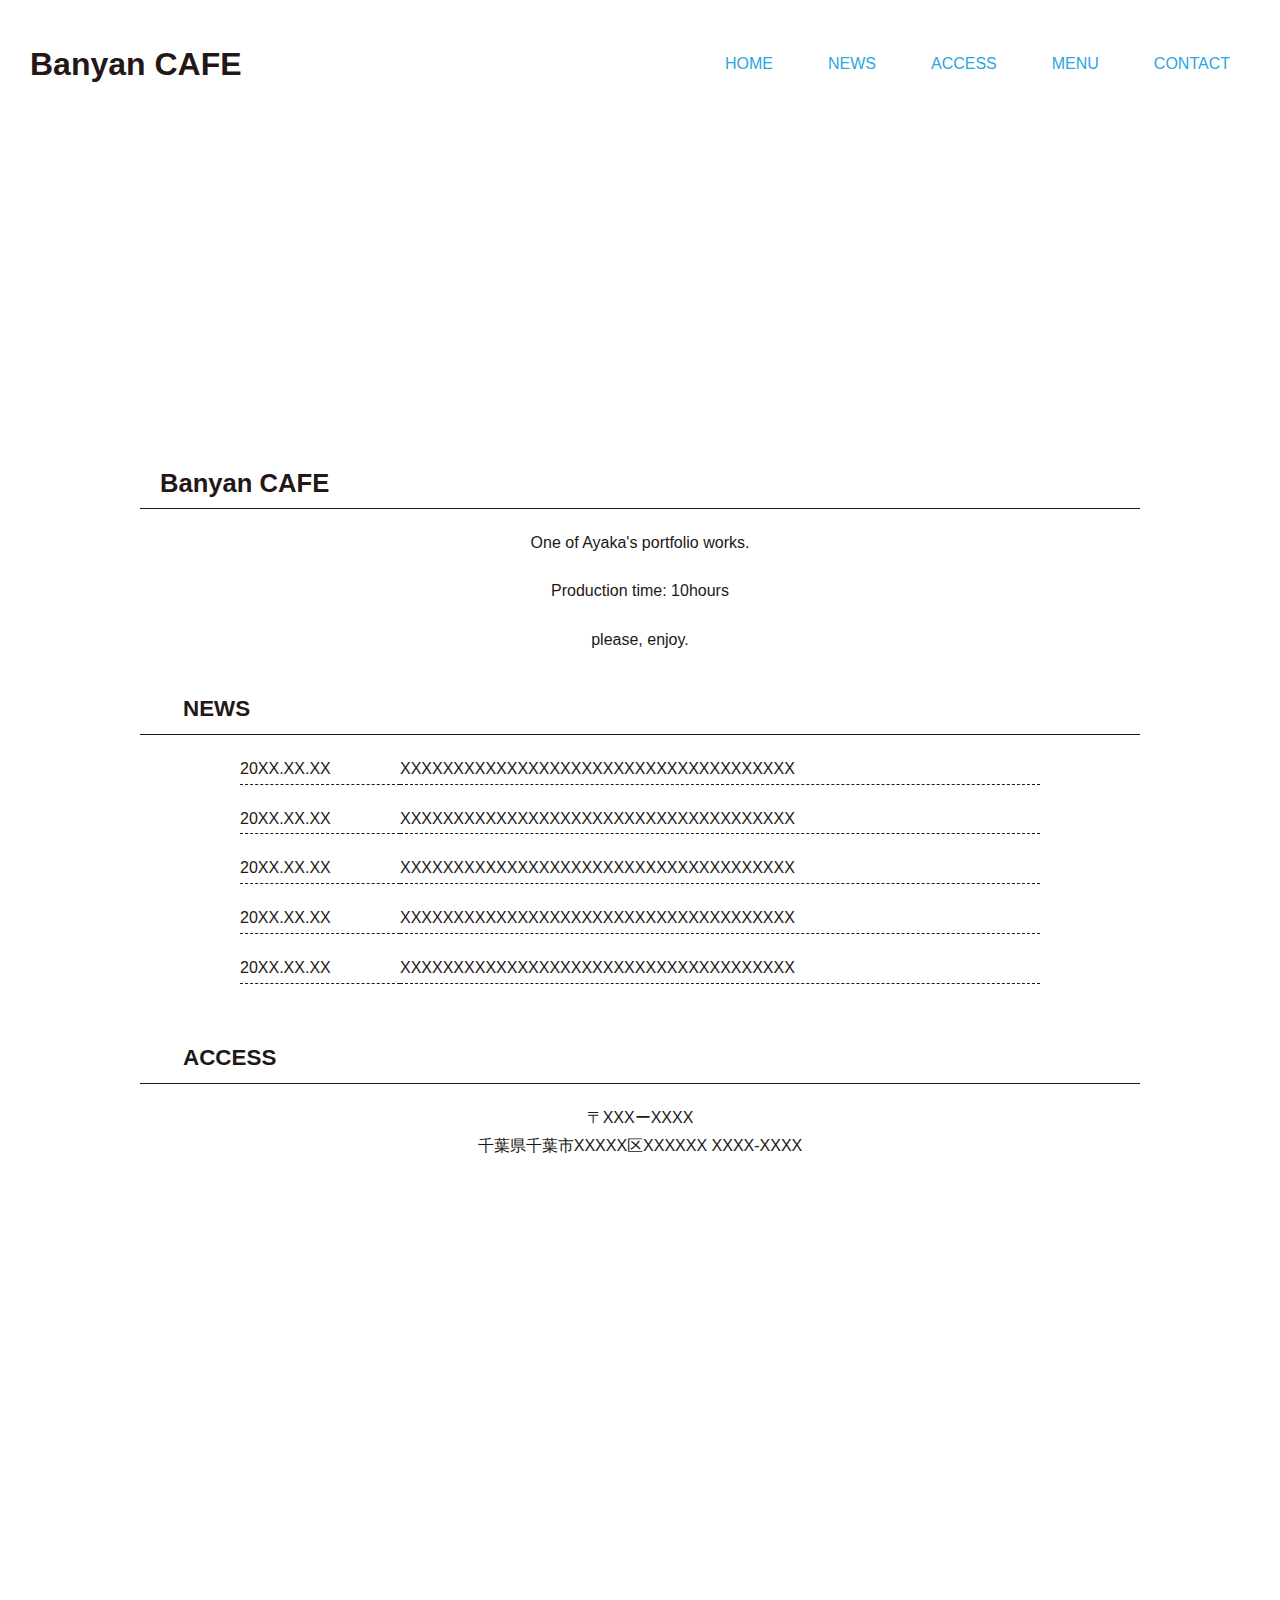
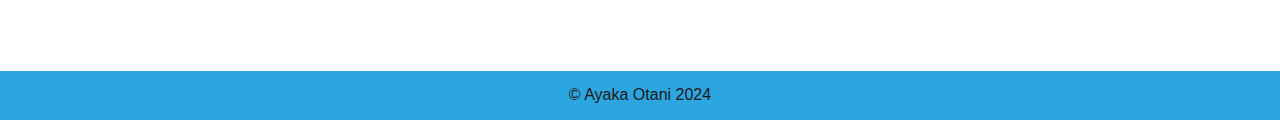
==== portfolio/works1/index.html @ fd1e1c2f "20240901" ====
<!DOCTYPE html>
<html lang="en">
  <head>
    <meta charset="UTF-8" />
    <meta name="viewport" content="width=device-width, initial-scale=1.0" />
    <title>ayaka's Portfolio_work1</title>
    <meta
      name="description"
      content="テキストテキストテキストテキストテキストテキストテキストテキスト"
    />
    <link
      rel="icon"
      type="image/png"
      sizes="16x16"
      href="/images/favicon.png"
    />
    <link
      rel="stylesheet"
      href="https://cdn.jsdelivr.net/npm/swiper@11/swiper-bundle.min.css"
    />
    <link rel="stylesheet" href="css/style.css" />
  </head>
  <body>
    <header>
      <div class="header-inner">
        <h1>Banyan CAFE</h1>
        <nav>
          <ul>
            <li><a href="/portfolio/works1/index.html#">HOME</a></li>
            <li><a href="/portfolio/works1/index.html#news">NEWS</a></li>
            <li><a href="/portfolio/works1/index.html#access">ACCESS</a></li>
            <li><a href="/portfolio/works1/menu.html">MENU</a></li>
            <li><a href="/portfolio/works1/contact.html">CONTACT</a></li>
          </ul>
        </nav>
      </div>
    </header>
    <main>
      <div class="main-visual-index">
        <div class="swiper mySwiper">
          <div class="swiper-wrapper">
            <div class="swiper-slide slide1"></div>
            <div class="swiper-slide slide2"></div>
            <div class="swiper-slide slide3"></div>
          </div>
        </div>
      </div>
      <section class="about">
        <h2>Banyan CAFE</h2>
        <div class="about-text">
          <p>One of Ayaka's portfolio works.</p>
          <p>Production time: 10hours</p>
          <p>please, enjoy.</p>
        </div>
      </section>
      <section id="news" class="news">
        <h3>NEWS</h3>
        <dl>
          <dt>20XX.XX.XX</dt>
          <dd>XXXXXXXXXXXXXXXXXXXXXXXXXXXXXXXXXXXXX</dd>

          <dt>20XX.XX.XX</dt>
          <dd>XXXXXXXXXXXXXXXXXXXXXXXXXXXXXXXXXXXXX</dd>

          <dt>20XX.XX.XX</dt>
          <dd>XXXXXXXXXXXXXXXXXXXXXXXXXXXXXXXXXXXXX</dd>

          <dt>20XX.XX.XX</dt>
          <dd>XXXXXXXXXXXXXXXXXXXXXXXXXXXXXXXXXXXXX</dd>

          <dt>20XX.XX.XX</dt>
          <dd>XXXXXXXXXXXXXXXXXXXXXXXXXXXXXXXXXXXXX</dd>
        </dl>
      </section>
      <section id="access" class="access">
        <h3>ACCESS</h3>
        <p>〒XXXーXXXX<br />千葉県千葉市XXXXX区XXXXXX XXXX-XXXX</p>
        <div class="map">
          <iframe
            src="https://www.google.com/maps/embed?pb=!1m18!1m12!1m3!1d9336.062385157247!2d140.1918940253071!3d35.592105172046914!2m3!1f0!2f0!3f0!3m2!1i1024!2i768!4f13.1!3m3!1m2!1s0x60229b11308e0ef7%3A0xf6ffb0e9baac94f2!2z5Y2D6JGJ55yM5Y2D6JGJ5biC5Lit5aSu5Yy6!5e0!3m2!1sja!2sjp!4v1725166890448!5m2!1sja!2sjp"
            width="80%"
            height="450"
            style="border: 0"
            allowfullscreen=""
            loading="lazy"
            referrerpolicy="no-referrer-when-downgrade"
          ></iframe>
        </div>
      </section>
    </main>
    <footer>&copy; Ayaka Otani 2024</footer>

    <script src="https://cdn.jsdelivr.net/npm/swiper@11/swiper-bundle.min.js"></script>
    <script src="/portfolio/works1/js/index.js" async></script>
  </body>
</html>
---- portfolio/works1/css/style.css ----
/* 全てに適用されるCSS */

* {
  box-sizing: border-box;
  font-size: 100%;
  padding: 0;
  margin: 0;
  font-size: 100%;
  line-height: 1.8rem;
}

html {
  margin: 0;
  padding: 0;
  font-family: Arial, Helvetica, sans-serif;
  color: #231816;
}

a {
  display: block;
  padding: 10px 20px;
  text-decoration: none;
  position: relative;
  color: #2ba6e1;
}

a::after {
  content: "";
  position: absolute;
  bottom: 0;
  left: 10%;
  width: 80%;
  height: 2px;
  background-color: #2ba6e1;
  transition: all 0.3s;
  transform: scale(0, 1);
  transform-origin: center top;
}

a:hover::after {
  transform: scale(1, 1);
}

img {
  width: 100%;
}

.sp-br {
  display: none;
}
/* headerに適用されるCSS */
header {
  background-image: url(/portfolio/works1/images/pattern.jpg);
  background-repeat: repeat;
  padding: 20px 0;
}

h1 {
  font-size: 2rem;
}

.header-inner {
  width: 100%;
  padding: 10px auto 10px;
  background-color: #ffffff;
  padding: 20px 30px;
  display: flex;
  justify-content: space-between;
  align-items: center;
}

.header-inner nav ul {
  display: flex;
  justify-content: space-between;
}

.header-inner nav ul li {
  list-style: none;
  margin-left: 15px;
}

/* footerに適用されるcss */
footer {
  text-align: center;
  padding: 10px 0;
  background-color: #2ba6e1;
}

/* common */
/* mainに適用されるcss*/
section {
  max-width: 1000px;
  margin: 30px auto;
}

h2,
h3 {
  padding: 10px 20px;
  border-bottom: #231816 solid 1px;
}

h2 {
  font-size: 1.6rem;
}

h3 {
  font-size: 1.4rem;
}

h3::before {
  content: "";
  display: inline-block;
  background-image: url(/portfolio/works1/images/coffeebeans.png);
  background-position: center;
  background-size: contain;
  width: 18px;
  height: 18px;
  margin-right: 5px;
}

.main-visual {
  width: 100%;
  height: 300px;
  background-size: cover;
  background-position: 50% 50%;
  display: flex;
  align-items: center;
  justify-content: center;
}

/* index */
/* mainに適用されるcss*/

.swiper-slide {
  width: 100%;
  height: 300px;
  background-size: cover;
  background-position: 50% 50%;
}
.slide1 {
  background-image: url(/portfolio/works1/images/header2.jpg);
}
.slide2 {
  background-image: url(/portfolio/works1/images/header3.jpg);
}
.slide3 {
  background-image: url(/portfolio/works1/images/header4.jpg);
}

.about p {
  margin-top: 20px;
  text-align: center;
}

.news dl {
  width: 80%;
  margin: 20px auto 0;
  display: flex;
  justify-content: space-between;
  flex-wrap: wrap;
}

.news dt,
.news dd {
  margin-bottom: 20px;
  border-bottom: #231816 dashed 1px;
}

.news dt {
  width: 20%;
}

.news dd {
  width: 80%;
}

.access p {
  margin-top: 20px;
  text-align: center;
}

.map {
  margin: 20px auto;
  text-align: center;
}

/* contact */
/* mainに適用されるcss*/
.main-visual.contact {
  background-image: url(/portfolio/works1/images/header5.jpg);
}

.contact form {
  max-width: 600px;
  margin: 10px auto;
}

.question {
  margin-top: 30px;
}

input[type="text"],
textarea,
input[type="email"] {
  width: 100%;
  padding: 5px;
  font-size: 1rem;
}
textarea {
  height: 200px;
}

.submit {
  margin: 30px auto 10px;
  text-align: center;
}

.submit input {
  border: none;
  padding: 20px;
  width: 200px;
  background-color: #2ba6e1;
  color: #ffffff;
}

/* menu */
/* mainに適用されるcss*/
.main-visual.menu {
  background-image: url(/portfolio/works1/images/foodHeader.jpg);
}

.main-visual div {
  color: #ffffff;
  font-size: 4rem;
  font-weight: bold;
}

/* タブメニュー */
.tab {
  margin: 20px auto;
}

.tab__menu {
  display: flex;
  align-items: flex-end;
  justify-content: left;
}

.tab__menu-item {
  list-style: none;
  padding: 5px 20px;
  margin-right: 15px;
  text-align: center;
  cursor: pointer;
  font-size: 1.6rem;
  transition: all 0.3s;
  position: relative;
}

.tab__menu-item span::before {
  content: "";
  display: inline-block;
  background-image: url(/portfolio/works1/images/coffeebeans.png);
  background-position: center;
  background-size: contain;
  width: 18px;
  height: 18px;
  margin-right: 5px;
}

.tab__menu-item::after {
  content: "";
  background-color: #2ba6e1;
  width: 80%;
  height: 5px;
  position: absolute;
  bottom: 0;
  left: 11%;
  transition: all 0.3s;
  transform: scaleX(0);
}

.tab__menu-item:hover::after {
  transform: scaleX(1);
}

.tab__menu-item.is-active::before {
  content: "";
  background-color: #2ba6e1;
  width: 80%;
  height: 5px;
  position: absolute;
  bottom: 0;
  left: 11%;
  transition: all 0.3s;
  transform: scaleX(1);
}

.tab__menu-item:last-of-type {
  margin-right: 0px;
}

/* タブパネル */
.tab__panel {
  width: 100%;
  padding: 30px 0;
}

.tab__panel-text {
  display: grid;
  grid-template-columns: 1fr 1fr 1fr;
  gap: 10px;
  text-align: center;
}

.tab__panel-text img {
  aspect-ratio: 5 / 3;
  object-fit: cover;
}

.tab__panel-box001 {
  display: none;
}

.tab__panel-box002 {
  display: none;
}

/* is-showがついている時のスタイル */
.tab__panel-box.is-show {
  display: block;
}

/* result */
/* mainに適用されるcss*/
.contact-box {
  max-width: 600px;
  margin: 10px auto;
}

.contact-box p {
  margin-top: 30px;
}

.contact-box dl dt {
  display: inline-block;
  margin-top: 20px;
  border-bottom: #231816 dashed 1px;
}

.contact-box dl dd {
  padding: 10px 20px;
}

/* SPに適用されるcss */
@media (max-width: 767px) {
  a {
    padding: 5px 30px;
    line-height: 1.2rem;
  }

  .sp-br {
    display: block;
  }
  /* headerに適用されるCSS */
  header h1 {
    text-align: center;
  }
  .header-inner {
    display: block;
    padding: 10px 10px;
  }

  .header-inner nav {
    margin-top: 15px;
  }

  .header-inner nav ul {
    flex-wrap: wrap;
    justify-content: center;
  }

  .header-inner nav ul li {
    margin-left: 0;
  }
  /* footerに適用されるcss */

  /* index */
  /* mainに適用されるcss*/
  .news dl {
    display: block;
  }

  .news dl dt {
    display: inline-block;
    width: initial;
  }

  .news dl dd {
    width: initial;
    border: none;
    overflow-wrap: break-word;
    margin-left: 1.5rem;
  }

  /* contact */
  /* mainに適用されるcss*/

  .contact form {
    padding: 0 20px;
  }

  /* menu */
  /* mainに適用されるcss*/
  .tab__panel-text {
    display: block;
  }
  .tab__panel-text div {
    margin-bottom: 30px;
  }

  .tab__panel {
    width: 100%;
    padding: 30px 20px;
  }

  /* result */
  /* mainに適用されるcss*/
  .contact-box {
    padding: 0 20px;
  }
}

/* カラーコード 
  #231816 black
  #e83829 red 
  #2ba6e1 blue
  #ffffff
  */
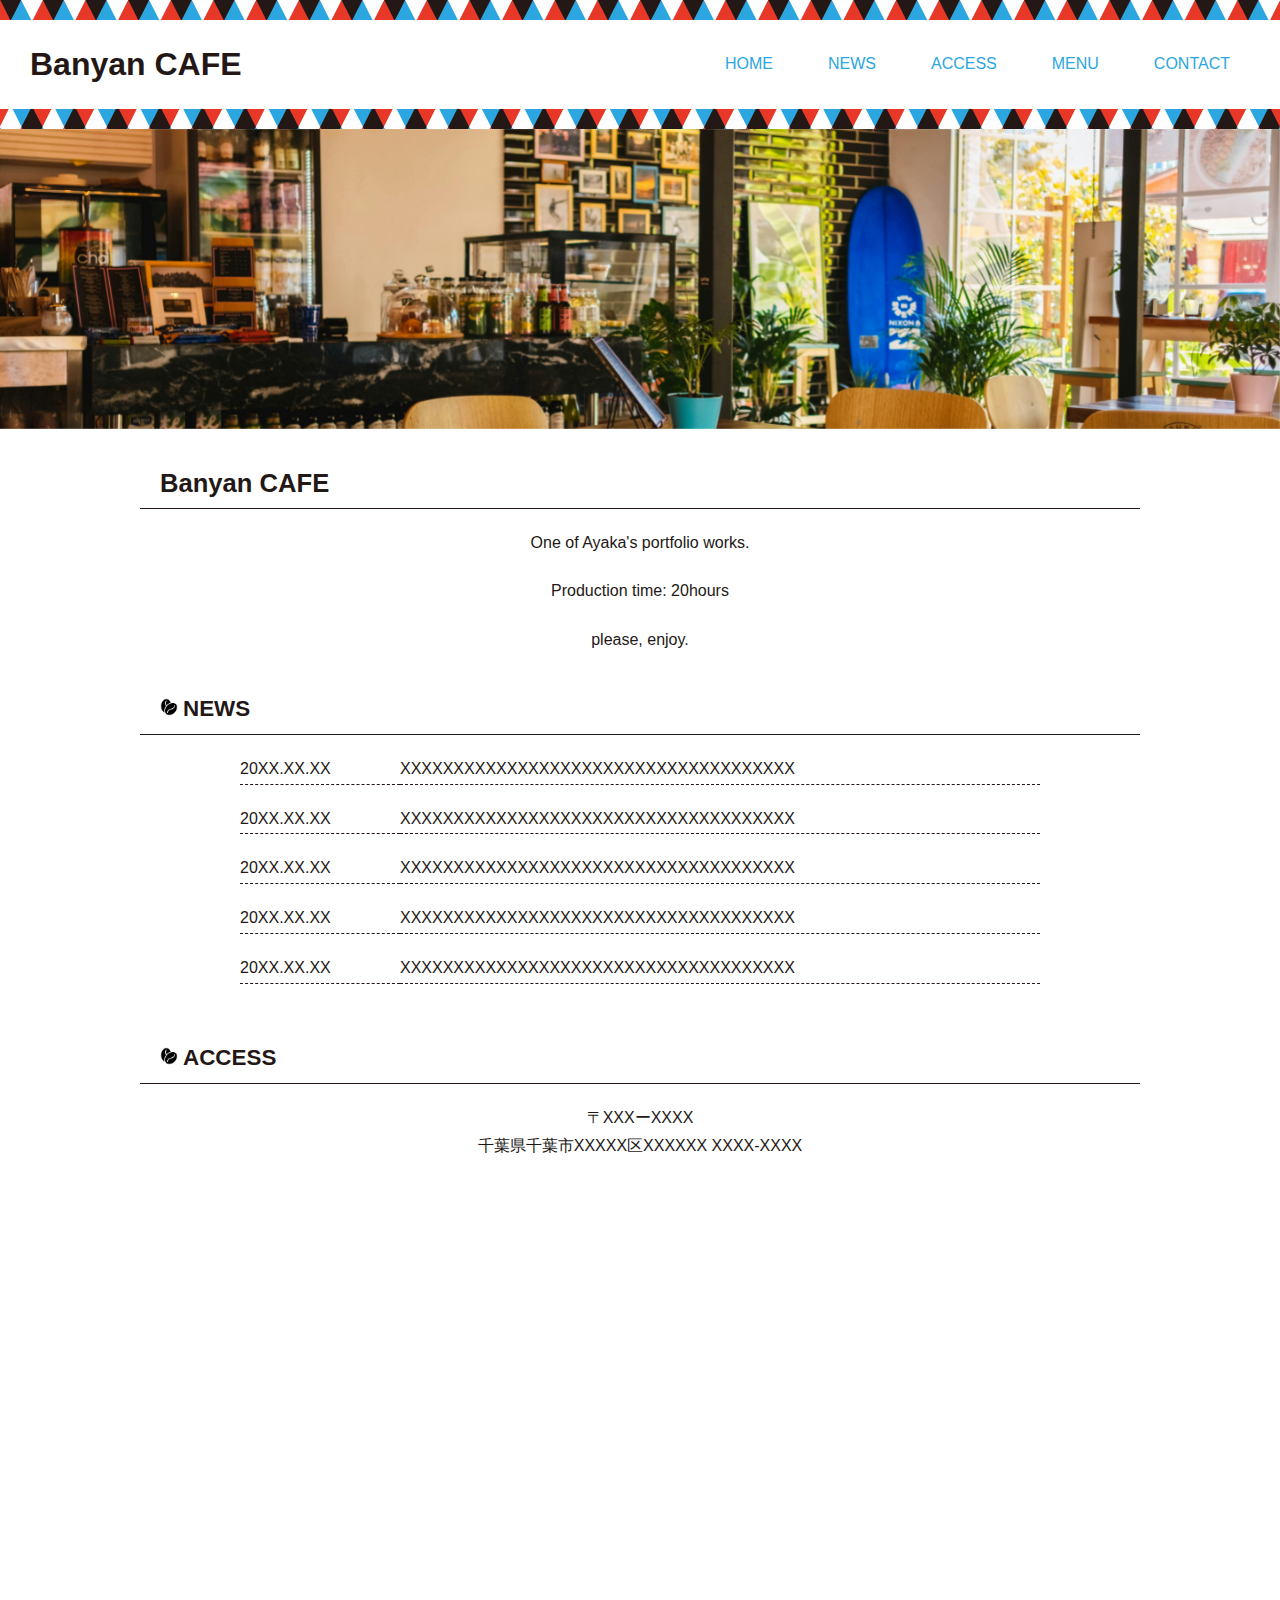
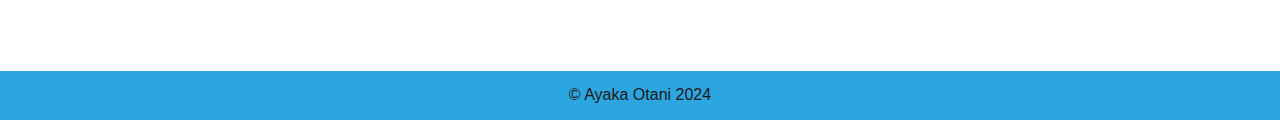
==== commit d7a5225b: "Update index.html" ====
--- a/portfolio/works1/index.html
+++ b/portfolio/works1/index.html
@@ -49,7 +49,7 @@
         <h2>Banyan CAFE</h2>
         <div class="about-text">
           <p>One of Ayaka's portfolio works.</p>
-          <p>Production time: 10hours</p>
+          <p>Production time: 20hours</p>
           <p>please, enjoy.</p>
         </div>
       </section>
--- a/portfolio/works1/css/style.css
+++ b/portfolio/works1/css/style.css
@@ -138,7 +138,7 @@
   background-position: 50% 50%;
 }
 .slide1 {
-  background-image: url(/portfolio/works1/images/header2.jpg);
+  background-image: url(/portfolio/works1/images/header5.jpg);
 }
 .slide2 {
   background-image: url(/portfolio/works1/images/header3.jpg);
